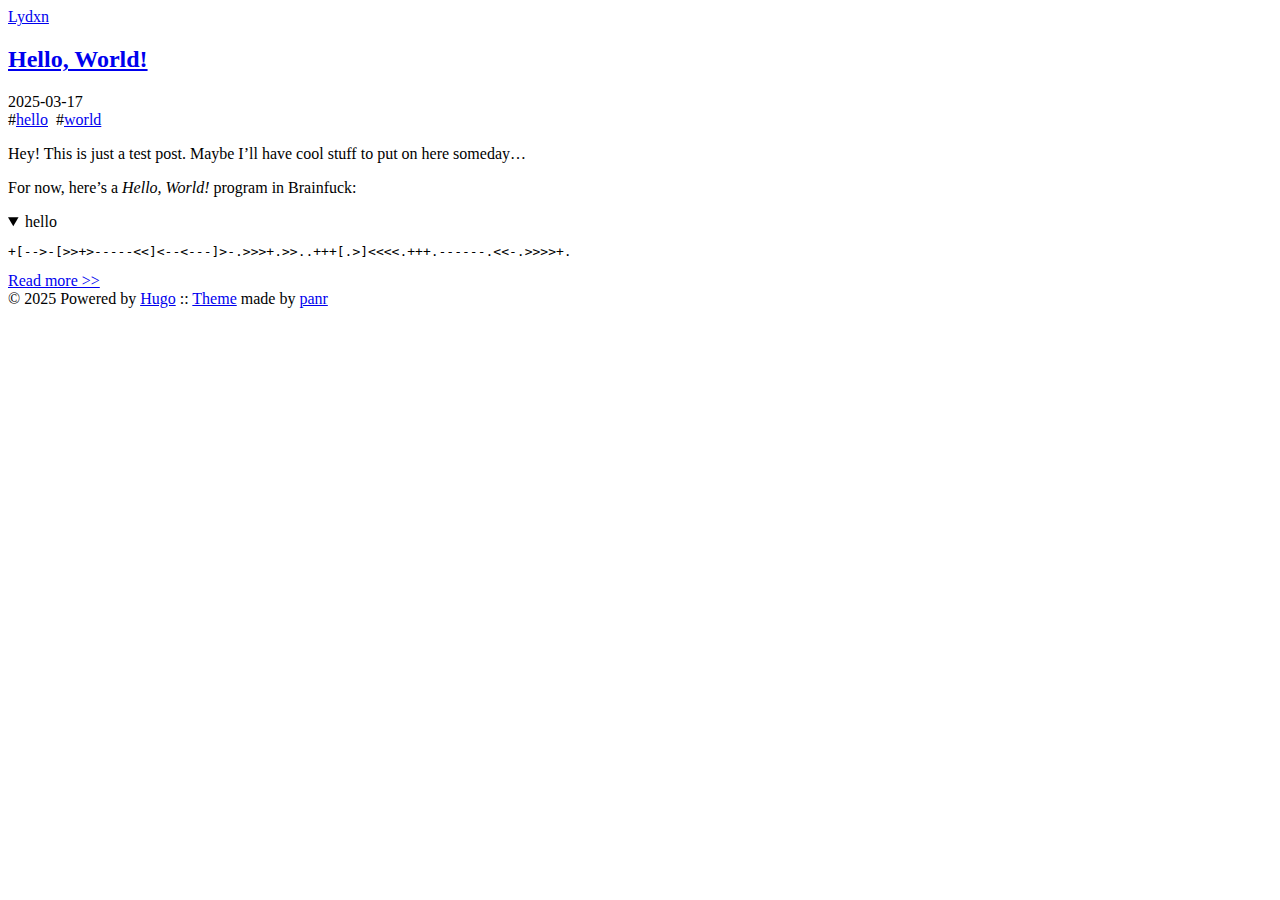
==== public/index.html @ 1045756a "first commit" ====
<!DOCTYPE html>
<html lang="en">
<head>
	<meta name="generator" content="Hugo 0.145.0"><script src="/livereload.js?mindelay=10&amp;v=2&amp;port=1313&amp;path=livereload" data-no-instant defer></script>
  
    <title>Home | Lydxn</title>
  
  <meta http-equiv="content-type" content="text/html; charset=utf-8">
<meta name="viewport" content="width=device-width, initial-scale=1.0">
<meta name="description" content="A simple, retro theme for Hugo" />
<meta name="keywords" content="" />

  <meta name="robots" content="noodp" />

<link rel="canonical" href="//localhost:1313/" />





  
  <link rel="stylesheet" href="//localhost:1313/css/buttons.min.1d366174355cc79d9d4ba2a1e8c386c56fec9ed7f679176c2d66ba78148803e6.css">

  
  <link rel="stylesheet" href="//localhost:1313/css/code.min.4f0ccc8439f99bf7f7970298556b94011aabc1fcae743b6842fc3361a2da9ea3.css">

  
  <link rel="stylesheet" href="//localhost:1313/css/fonts.min.5bb7ed13e1d00d8ff39ea84af26737007eb5051b157b86fc24487c94f3dc8bbe.css">

  
  <link rel="stylesheet" href="//localhost:1313/css/footer.min.eb8dfc2c6a7eafa36cd3ba92d63e69e849e2200e0002a228d137f236b09ecd75.css">

  
  <link rel="stylesheet" href="//localhost:1313/css/gist.min.a751e8b0abe1ba8bc53ced52a38b19d8950fe78ca29454ea8c2595cf26aad5c0.css">

  
  <link rel="stylesheet" href="//localhost:1313/css/header.min.75c7eb0e2872d95ff48109c6647d0223a38db52e2561dd87966eb5fc7c6bdac6.css">

  
  <link rel="stylesheet" href="//localhost:1313/css/main.min.d14accea6369fbca76c184eeaaf83b3fe02465bbc2407dd53aa449ce05aca164.css">

  
  <link rel="stylesheet" href="//localhost:1313/css/menu.min.3c17467ebeb3d38663dce68f71f519901124fa5cbb4519b2fb0667a21e9aca39.css">

  
  <link rel="stylesheet" href="//localhost:1313/css/pagination.min.bbb986dbce00a5ce5aca0504b7925fc1c581992a4bf57f163e5d69cc1db7d836.css">

  
  <link rel="stylesheet" href="//localhost:1313/css/post.min.0514371e59845cf2c90b20c252eb89c63466b68663452851d82f313c8ead73ee.css">

  
  <link rel="stylesheet" href="//localhost:1313/css/syntax.min.a0773cce9310cb6d8ed23e50f005448facf29a53001b57e038828daa466b25c0.css">

  
  <link rel="stylesheet" href="//localhost:1313/css/terminal.min.626f7baa95cd341cba493b4658b658ab39e3d969d320b14b12d60cc97d77a7d3.css">

  
  <link rel="stylesheet" href="//localhost:1313/css/terms.min.b81791663c3790e738e571cdbf802312390d30e4b1d8dc9d814a5b5454d0ac11.css">







<link rel="shortcut icon" href="//localhost:1313/favicon.png">
<link rel="apple-touch-icon" href="//localhost:1313/apple-touch-icon.png">


<meta name="twitter:card" content="summary" />

  
    <meta name="twitter:site" content="" />
  
    <meta name="twitter:creator" content="" />



<meta property="og:locale" content="en" />
<meta property="og:type" content="website" />
<meta property="og:title" content="Home | Lydxn">
<meta property="og:description" content="A simple, retro theme for Hugo" />
<meta property="og:url" content="//localhost:1313/" />
<meta property="og:site_name" content="Home | Lydxn" />

  <meta property="og:image" content="//localhost:1313/og-image.png">

<meta property="og:image:width" content="1200">
<meta property="og:image:height" content="627">





  <link href="/index.xml" rel="alternate" type="application/rss+xml" title="Home | Lydxn" />









</head>
<body>


<div class="container">

  <header class="header">
  <div class="header__inner">
    <div class="header__logo">
      <a href="/">
  <div class="logo">
    Lydxn
  </div>
</a>

    </div>
    
    
  </div>
  
</header>


  <div class="content">
    
  
  <div class="posts">
    
    

    
    
      
    
    

    
      <article class="post on-list">
        <h2 class="post-title">
          <a href="//localhost:1313/posts/my-first-post/">Hello, World!</a>
        </h2>

        <div class="post-meta"><time class="post-date">2025-03-17</time></div>

        
          <span class="post-tags">
            
            #<a href="//localhost:1313/tags/hello/">hello</a>&nbsp;
            
            #<a href="//localhost:1313/tags/world/">world</a>&nbsp;
            
          </span>
        

        


        <div class="post-content">
          
            <p>Hey! This is just a test post. Maybe I&rsquo;ll have cool stuff to put on here someday&hellip;</p>
<p>For now, here&rsquo;s a <em>Hello, World!</em> program in Brainfuck:</p>



<details class="collapsable-code" open>
    <summary title="Click to interact"><span class="collapsable-code__title">hello</span></summary>
    <div class="highlight"><pre tabindex="0" class="chroma"><code class="language-bf" data-lang="bf"><span class="line"><span class="cl"><span class="nb">+</span><span class="k">[</span><span class="nb">--</span><span class="nv">&gt;</span><span class="nb">-</span><span class="k">[</span><span class="nv">&gt;&gt;</span><span class="nb">+</span><span class="nv">&gt;</span><span class="nb">-----</span><span class="nv">&lt;&lt;</span><span class="k">]</span><span class="nv">&lt;</span><span class="nb">--</span><span class="nv">&lt;</span><span class="nb">---</span><span class="k">]</span><span class="nv">&gt;</span><span class="nb">-</span><span class="nt">.</span><span class="nv">&gt;&gt;&gt;</span><span class="nb">+</span><span class="nt">.</span><span class="nv">&gt;&gt;</span><span class="nt">..</span><span class="nb">+++</span><span class="k">[</span><span class="nt">.</span><span class="nv">&gt;</span><span class="k">]</span><span class="nv">&lt;&lt;&lt;&lt;</span><span class="nt">.</span><span class="nb">+++</span><span class="nt">.</span><span class="nb">------</span><span class="nt">.</span><span class="nv">&lt;&lt;</span><span class="nb">-</span><span class="nt">.</span><span class="nv">&gt;&gt;&gt;&gt;</span><span class="nb">+</span><span class="nt">.</span></span></span></code></pre></div></details>
          
        </div>

        
          <div>
            <a class="read-more button inline" href="/posts/my-first-post/">Read more >></a>
          </div>
        
      </article>
    

    <div class="pagination">
  <div class="pagination__buttons">
    
    
    
  </div>
</div>

  </div>

  </div>

  
    <footer class="footer">
  <div class="footer__inner">
    
      <div class="copyright">
        <span>© 2025 Powered by <a href="https://gohugo.io">Hugo</a></span>
    
      <span>:: <a href="https://github.com/panr/hugo-theme-terminal" target="_blank">Theme</a> made by <a href="https://github.com/panr" target="_blank">panr</a></span>
      </div>
  </div>
</footer>






<script type="text/javascript" src="/bundle.min.js"></script>





  
</div>

</body>
</html>
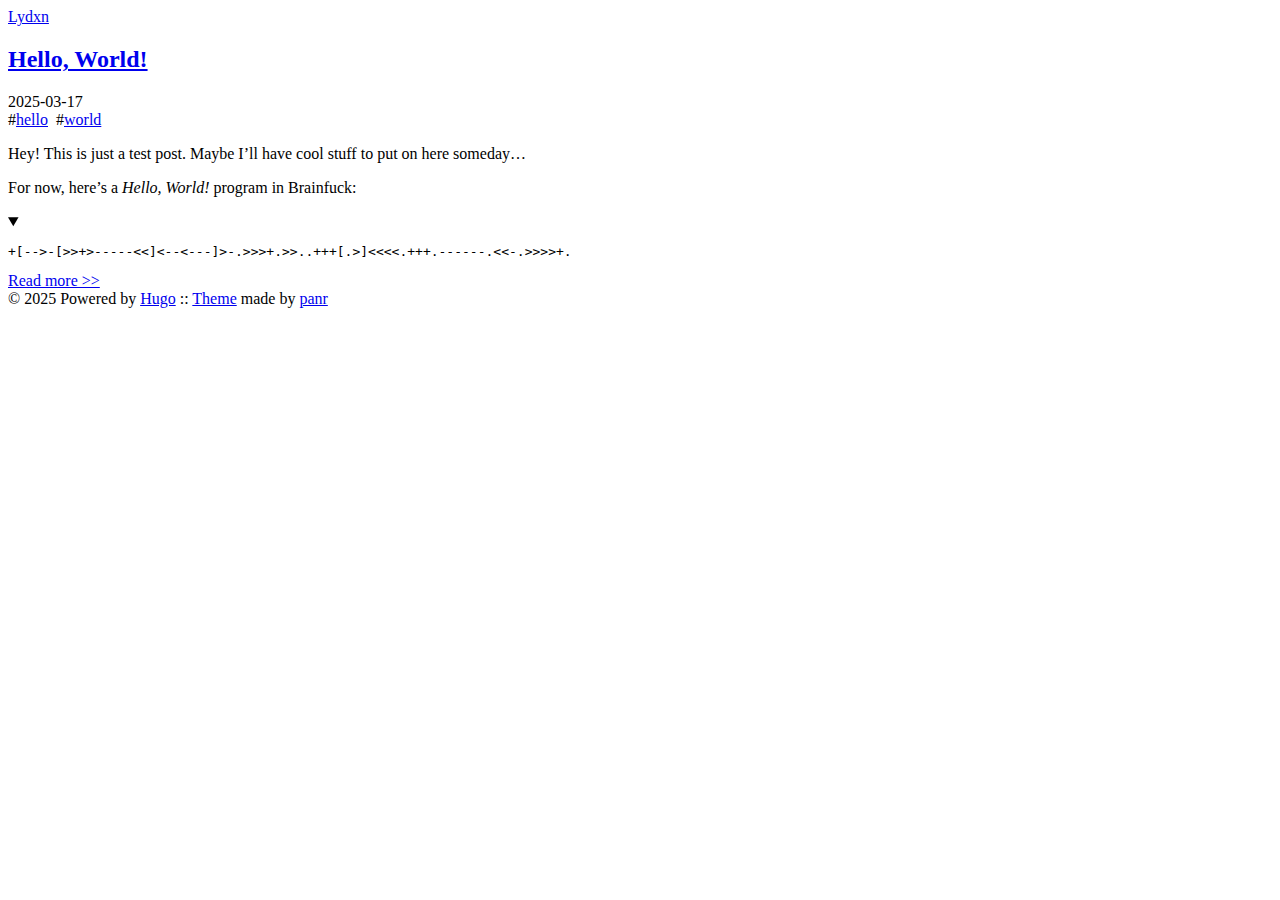
==== commit 3705dfb6: "minor things yep" ====
--- a/public/index.html
+++ b/public/index.html
@@ -141,7 +141,7 @@
     
       <article class="post on-list">
         <h2 class="post-title">
-          <a href="//localhost:1313/posts/my-first-post/">Hello, World!</a>
+          <a href="//localhost:1313/posts/hello-world/">Hello, World!</a>
         </h2>
 
         <div class="post-meta"><time class="post-date">2025-03-17</time></div>
@@ -167,14 +167,14 @@
 
 
 <details class="collapsable-code" open>
-    <summary title="Click to interact"><span class="collapsable-code__title">hello</span></summary>
+    <summary title="Click to interact"></summary>
     <div class="highlight"><pre tabindex="0" class="chroma"><code class="language-bf" data-lang="bf"><span class="line"><span class="cl"><span class="nb">+</span><span class="k">[</span><span class="nb">--</span><span class="nv">&gt;</span><span class="nb">-</span><span class="k">[</span><span class="nv">&gt;&gt;</span><span class="nb">+</span><span class="nv">&gt;</span><span class="nb">-----</span><span class="nv">&lt;&lt;</span><span class="k">]</span><span class="nv">&lt;</span><span class="nb">--</span><span class="nv">&lt;</span><span class="nb">---</span><span class="k">]</span><span class="nv">&gt;</span><span class="nb">-</span><span class="nt">.</span><span class="nv">&gt;&gt;&gt;</span><span class="nb">+</span><span class="nt">.</span><span class="nv">&gt;&gt;</span><span class="nt">..</span><span class="nb">+++</span><span class="k">[</span><span class="nt">.</span><span class="nv">&gt;</span><span class="k">]</span><span class="nv">&lt;&lt;&lt;&lt;</span><span class="nt">.</span><span class="nb">+++</span><span class="nt">.</span><span class="nb">------</span><span class="nt">.</span><span class="nv">&lt;&lt;</span><span class="nb">-</span><span class="nt">.</span><span class="nv">&gt;&gt;&gt;&gt;</span><span class="nb">+</span><span class="nt">.</span></span></span></code></pre></div></details>
           
         </div>
 
         
           <div>
-            <a class="read-more button inline" href="/posts/my-first-post/">Read more >></a>
+            <a class="read-more button inline" href="/posts/hello-world/">Read more >></a>
           </div>
         
       </article>
